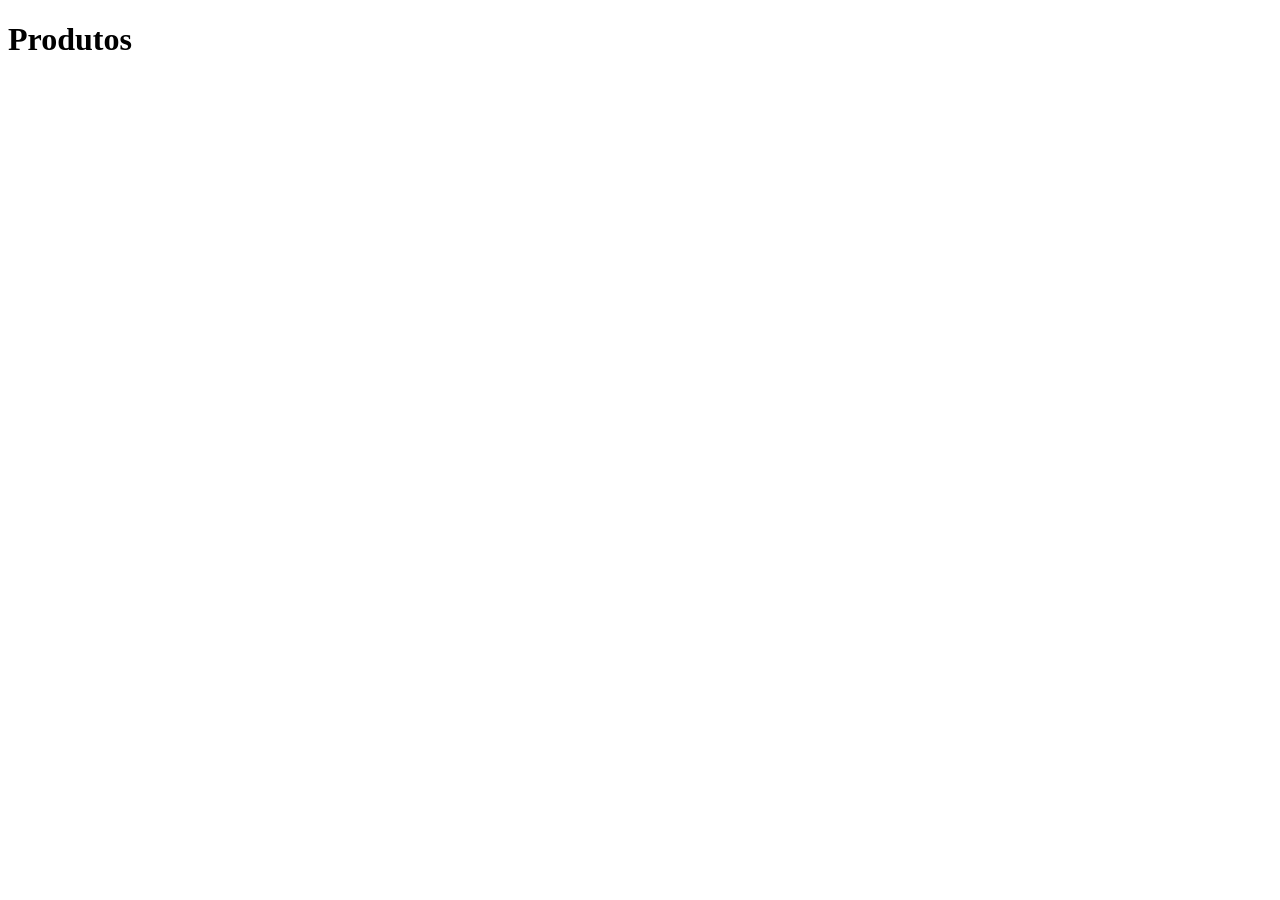
==== produtos.html @ 9b918840 "Create produtos.html" ====
<!DOCTYPE html>
<html lang="en">
<head>
    <meta charset="UTF-8">
    <title>Outlet Abdias - Produtos</title>
    <link rel="stylesheet" href="css/styles.css">
</head>
<body>
    <div class="centeralizar">
    <h1>Produtos</h1>
    </div>
</body>
</html>
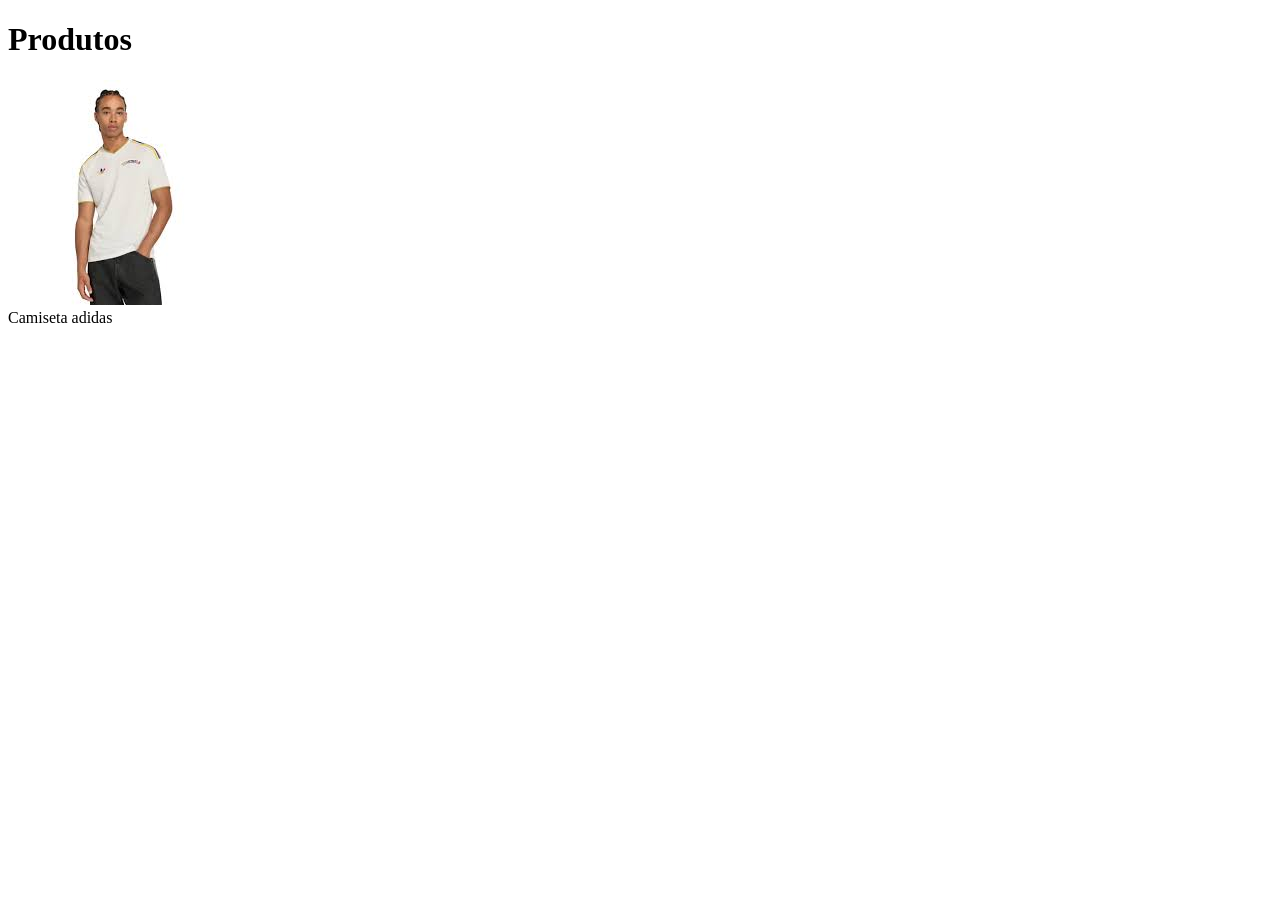
==== commit f0720189: "Update produtos.html" ====
--- a/produtos.html
+++ b/produtos.html
@@ -6,8 +6,12 @@
     <link rel="stylesheet" href="css/styles.css">
 </head>
 <body>
-    <div class="centeralizar">
+    <div class="container">
     <h1>Produtos</h1>
+    <div class="produtos">
+        <img src="img/camisa_venezuela.jpg">
+    </div>
+    <span class="titulo_prod">Camiseta adidas</span>
     </div>
 </body>
 </html>
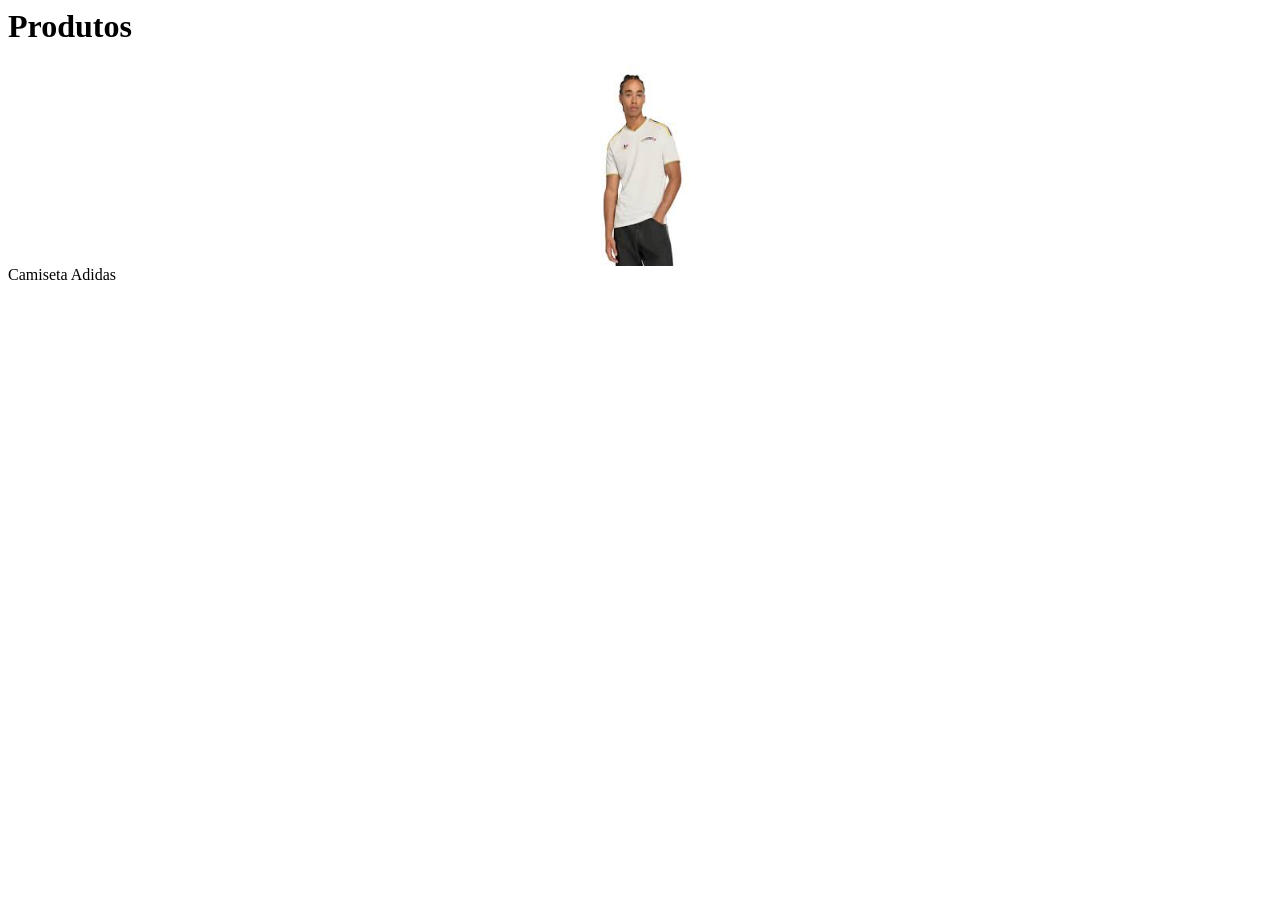
==== commit 980c62d9: "Update produtos.html" ====
--- a/produtos.html
+++ b/produtos.html
@@ -1,17 +1,17 @@
-<!DOCTYPE html>
-<html lang="en">
-<head>
-    <meta charset="UTF-8">
-    <title>Outlet Abdias - Produtos</title>
-    <link rel="stylesheet" href="css/styles.css">
-</head>
-<body>
-    <div class="container">
-    <h1>Produtos</h1>
-    <div class="produtos">
-        <img src="img/camisa_venezuela.jpg">
-    </div>
-    <span class="titulo_prod">Camiseta adidas</span>
-    </div>
-</body>
+<html lang="pt-BR">
+ <head>
+  <meta charset="UTF-8">
+  <title>Produtos</title>
+  <link rel="stylesheet" href="css/style.css">
+  <script src="js/script.js"></script>
+ </head>
+ <body>
+  <h1>Produtos</h1>
+  <div class="container">
+   <div class="produtos">
+    <img src="img/camisa_venezuela.jpg">
+   </div>
+   <span class="titulo_prod">Camiseta Adidas</span>
+  </div>
+ </body>
 </html>
--- a/css/style.css
+++ b/css/style.css
@@ -0,0 +1,38 @@
+*{
+    box-sizing: border-box;
+}
+
+.box{
+    width: 400px;
+    height: 400px;
+    background-color: #ffb5e1;
+    border: dotted 5px #993240;
+    margin: 10% auto;
+    padding: 70px;
+}
+
+.centeralizar{
+    text-align: center
+}
+
+.container{
+
+}
+
+
+.produtos{
+    display:flex;
+    justify-content:center;
+}
+
+.produtos img {
+    width:180px;
+    height:200px;
+    border-radius:10px;
+
+
+}
+
+.produtos img:hover {
+    
+}
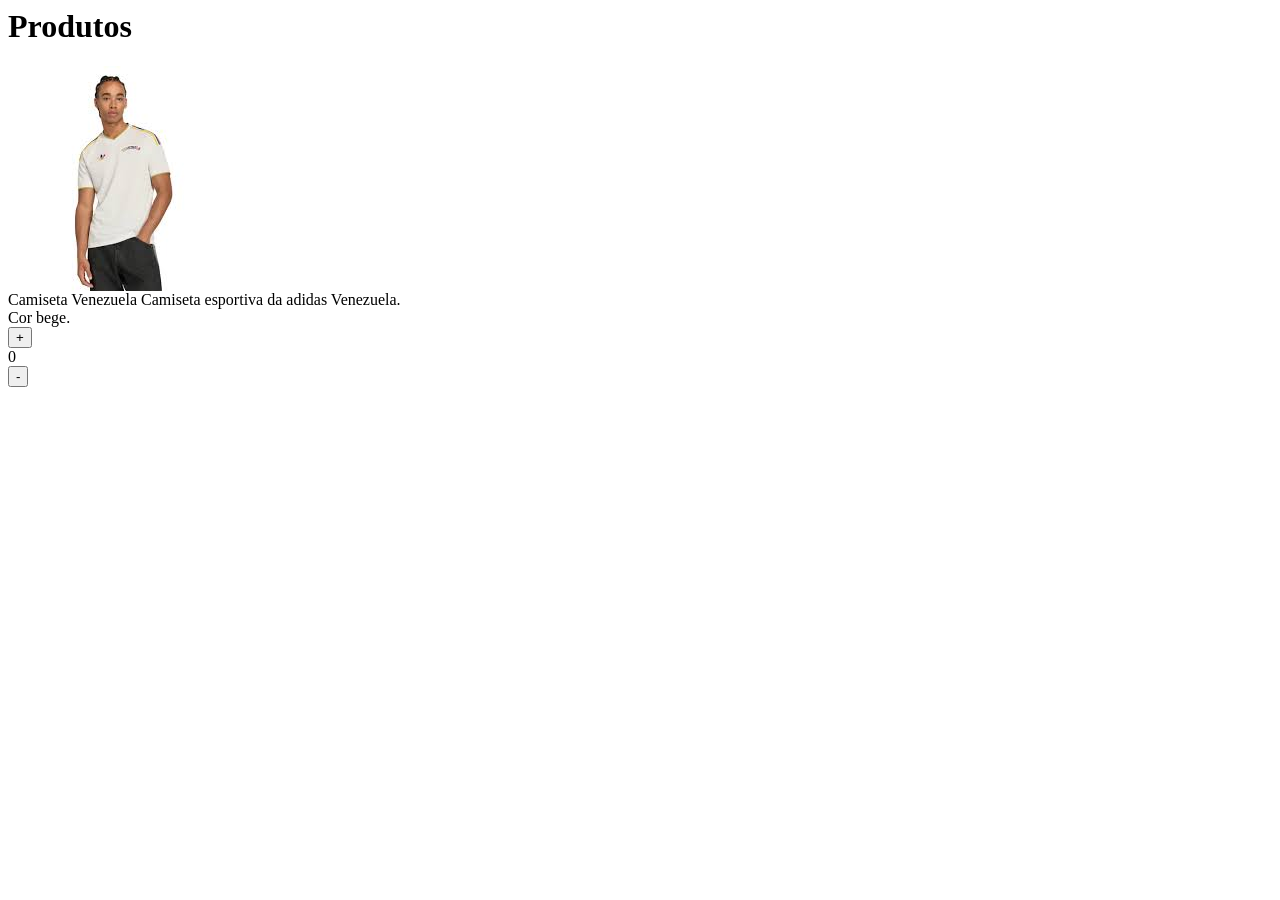
==== commit e945f9c4: "Update produtos.html" ====
--- a/produtos.html
+++ b/produtos.html
@@ -2,7 +2,7 @@
  <head>
   <meta charset="UTF-8">
   <title>Produtos</title>
-  <link rel="stylesheet" href="css/style.css">
+  <link rel="stylesheet" href="css/styles.css">
   <script src="js/script.js"></script>
  </head>
  <body>
@@ -11,7 +11,15 @@
    <div class="produtos">
     <img src="img/camisa_venezuela.jpg">
    </div>
-   <span class="titulo_prod">Camiseta Adidas</span>
+   <span class="titulo_prod">Camiseta Venezuela</span>
+   <span class="texto_prod">Camiseta esportiva da adidas Venezuela. <br/> Cor bege.</span>
+   <div class="btn_soma">
+    <button>+</button>
+  </div>
+  <span class="qtd_prod">0</span>
+  <div class="btn_subtrai">
+    <button>-</button>
+</div>
   </div>
  </body>
 </html>
